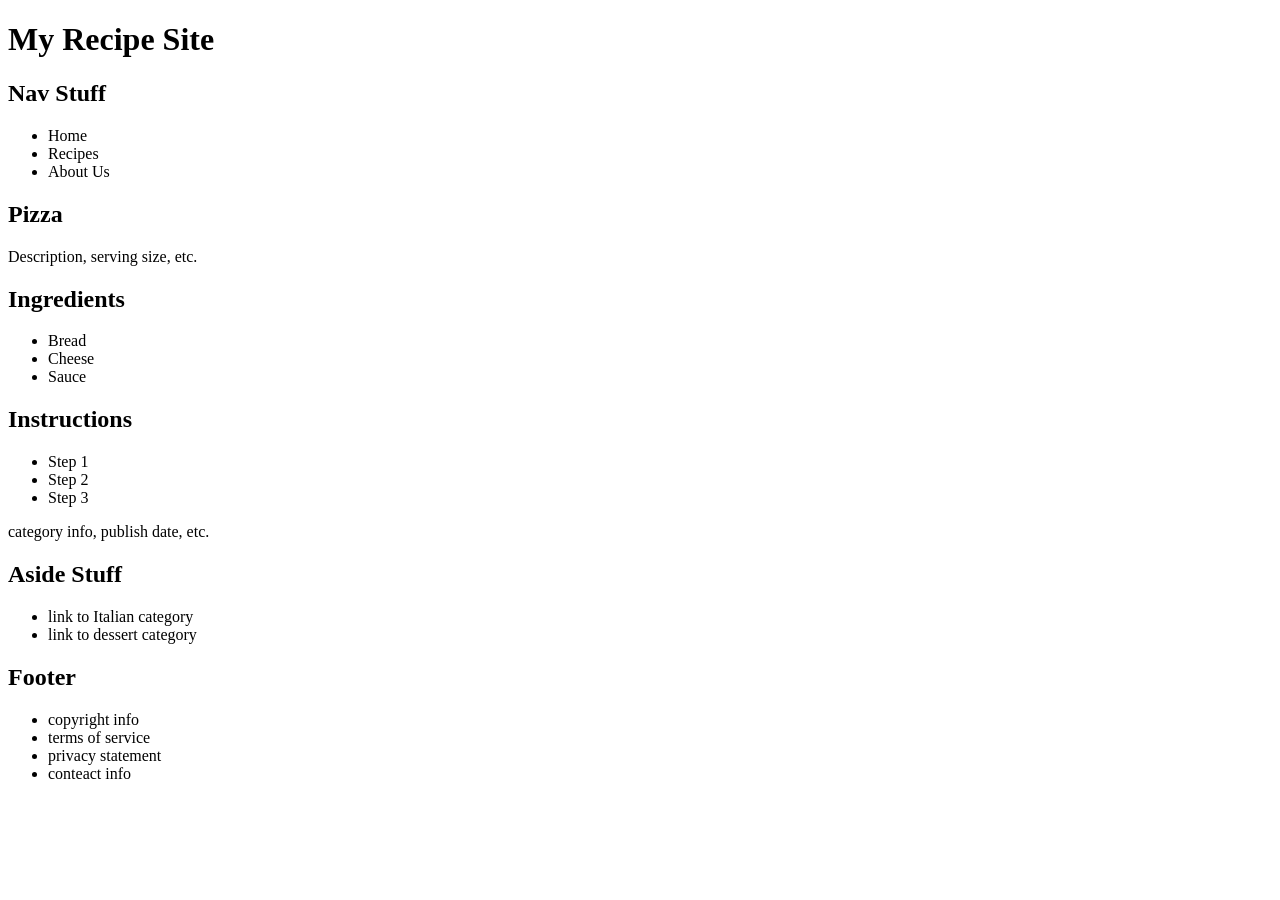
==== index.html @ 838a326a "Create index.html" ====
<!doctype html>
<html>
  <head>
  <title></title>
  <link rel="stylesheet" href= ""/>
  <style></style>
  <body>

<div id="wrapper">
    <header>
        <h1>My Recipe Site</h1>
    </header>
    
    <nav>
        <h2>Nav Stuff</h2>
        <ul>
            <li>Home</li>
            <li>Recipes</li>
            <li>About Us</li>
        </ul>
    </nav>
            
    <article>
        <header>
            <h1>Pizza</h1>
        </header>
        <p>Description, serving size, etc.</p>
        <h2>Ingredients</h2>
        <ul>
            <li>Bread</li>
            <li>Cheese</li>
            <li>Sauce</li>
        </ul>
        
        <h2>Instructions</h2>
        <ul>
            <li>Step 1</li>
            <li>Step 2</li>
            <li>Step 3</li>
        </ul>
       
        <footer>
            <p>category info, publish date, etc.</p>
        </footer>
    </article>
    
    <aside>
        <h2>Aside Stuff</h2>
        <ul>
            <li>link to Italian category</li>
            <li>link to dessert category</li>
        </ul>
    </aside>
    
    <footer>
        <h2>Footer </h2>
         <ul>
            <li>copyright info</li>
            <li>terms of service</li>
            <li>privacy statement</li>
            <li>conteact info</li>
        </ul>
    </footer>
</div>

</body>
</head>
</html>
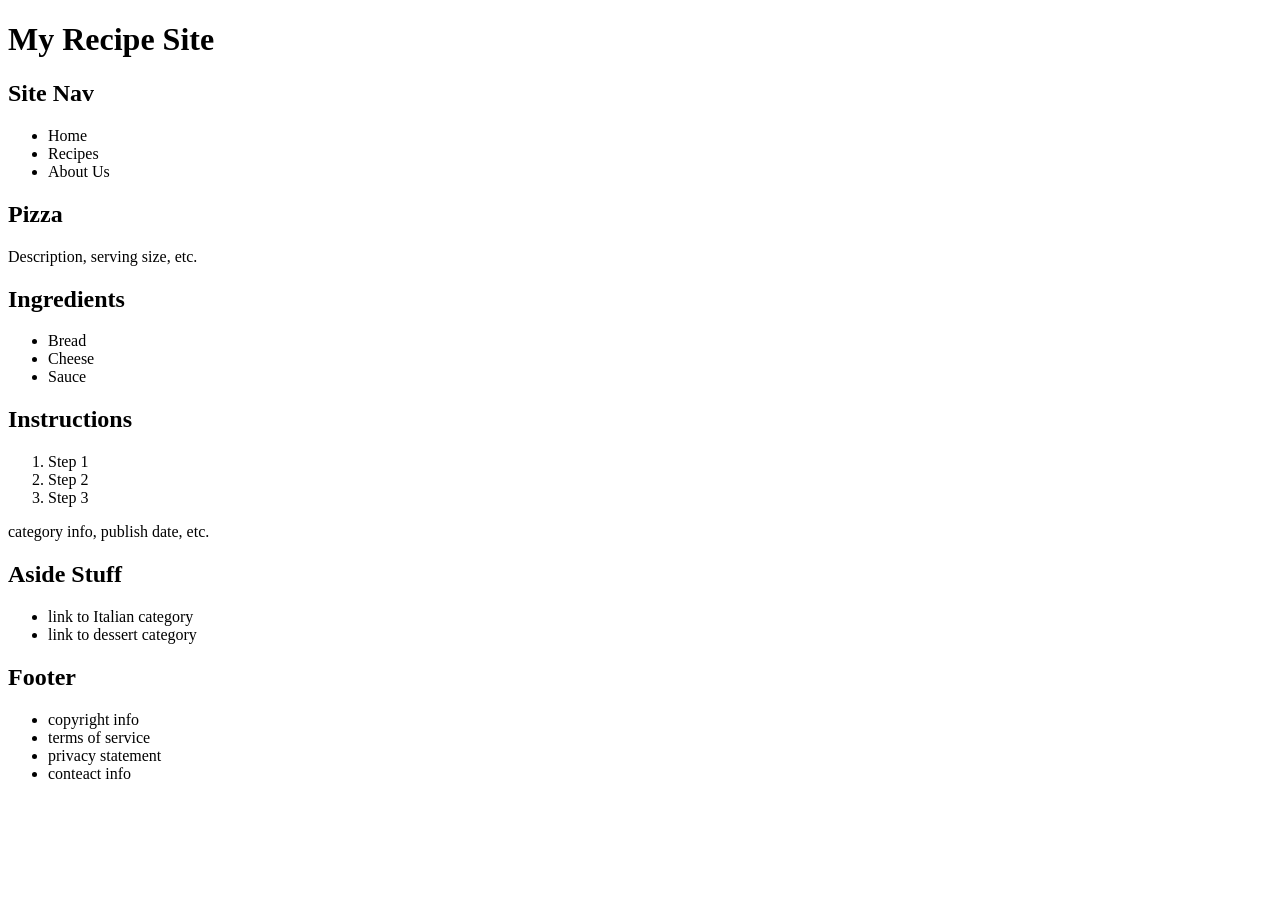
==== commit 40428e39: "Update index.html" ====
--- a/index.html
+++ b/index.html
@@ -4,7 +4,9 @@
   <title></title>
   <link rel="stylesheet" href= ""/>
   <style></style>
-  <body>
+  </head>
+  
+<body>
 
 <div id="wrapper">
     <header>
@@ -12,7 +14,7 @@
     </header>
     
     <nav>
-        <h2>Nav Stuff</h2>
+        <h2>Site Nav</h2>
         <ul>
             <li>Home</li>
             <li>Recipes</li>
@@ -24,7 +26,9 @@
         <header>
             <h1>Pizza</h1>
         </header>
+        
         <p>Description, serving size, etc.</p>
+        
         <h2>Ingredients</h2>
         <ul>
             <li>Bread</li>
@@ -33,11 +37,11 @@
         </ul>
         
         <h2>Instructions</h2>
-        <ul>
+        <ol>
             <li>Step 1</li>
             <li>Step 2</li>
             <li>Step 3</li>
-        </ul>
+        </ol>
        
         <footer>
             <p>category info, publish date, etc.</p>
@@ -64,5 +68,4 @@
 </div>
 
 </body>
-</head>
 </html>
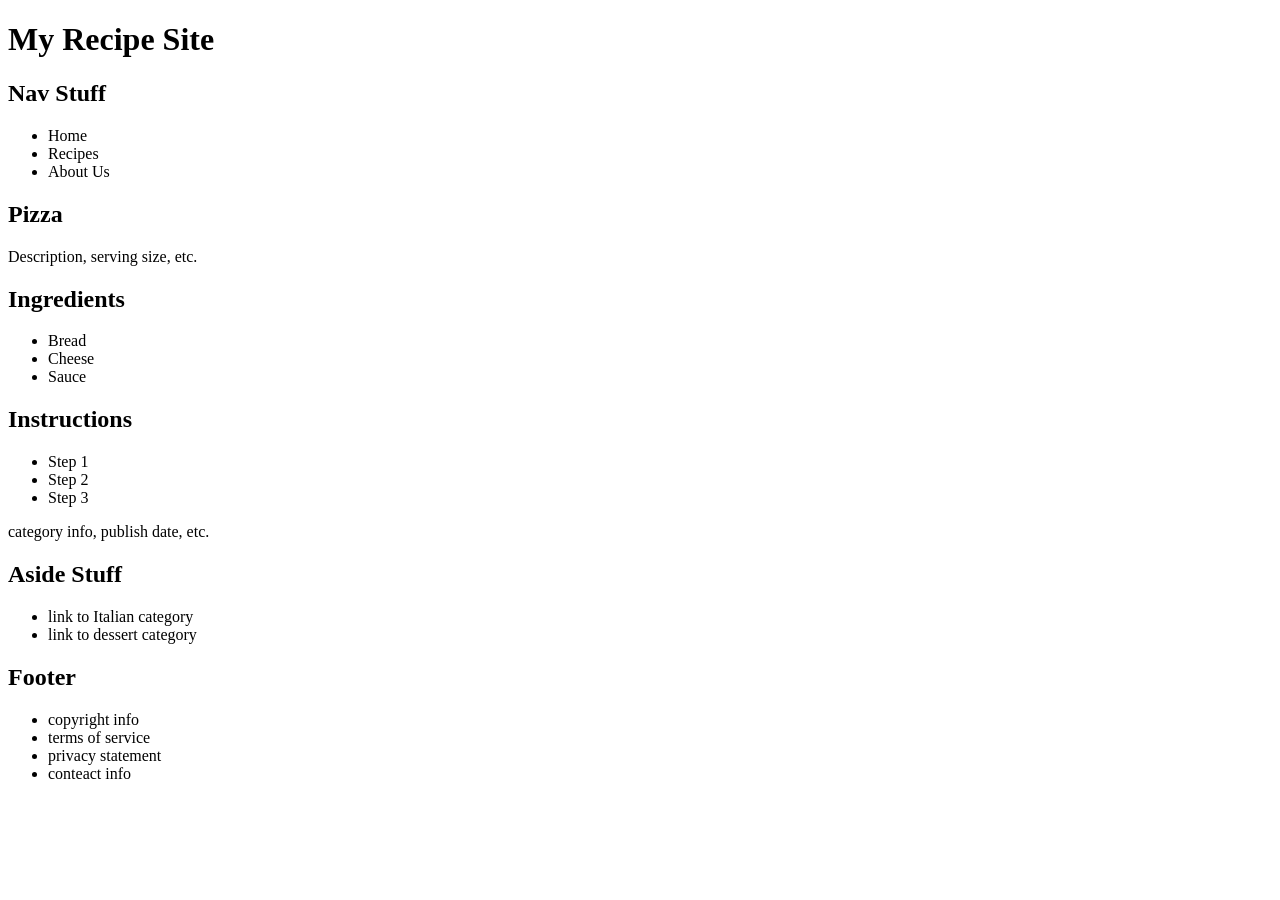
==== commit 361f4377: "Update index.html" ====
--- a/index.html
+++ b/index.html
@@ -9,12 +9,12 @@
 <body>
 
 <div id="wrapper">
-    <header>
+    <header class="main">
         <h1>My Recipe Site</h1>
     </header>
     
     <nav>
-        <h2>Site Nav</h2>
+        <h2>Nav Stuff</h2>
         <ul>
             <li>Home</li>
             <li>Recipes</li>
@@ -23,12 +23,10 @@
     </nav>
             
     <article>
-        <header>
+        <header class="article">
             <h1>Pizza</h1>
         </header>
-        
         <p>Description, serving size, etc.</p>
-        
         <h2>Ingredients</h2>
         <ul>
             <li>Bread</li>
@@ -37,11 +35,11 @@
         </ul>
         
         <h2>Instructions</h2>
-        <ol>
+        <ul>
             <li>Step 1</li>
             <li>Step 2</li>
             <li>Step 3</li>
-        </ol>
+        </ul>
        
         <footer>
             <p>category info, publish date, etc.</p>
@@ -56,7 +54,7 @@
         </ul>
     </aside>
     
-    <footer>
+    <footer class="bottom">
         <h2>Footer </h2>
          <ul>
             <li>copyright info</li>
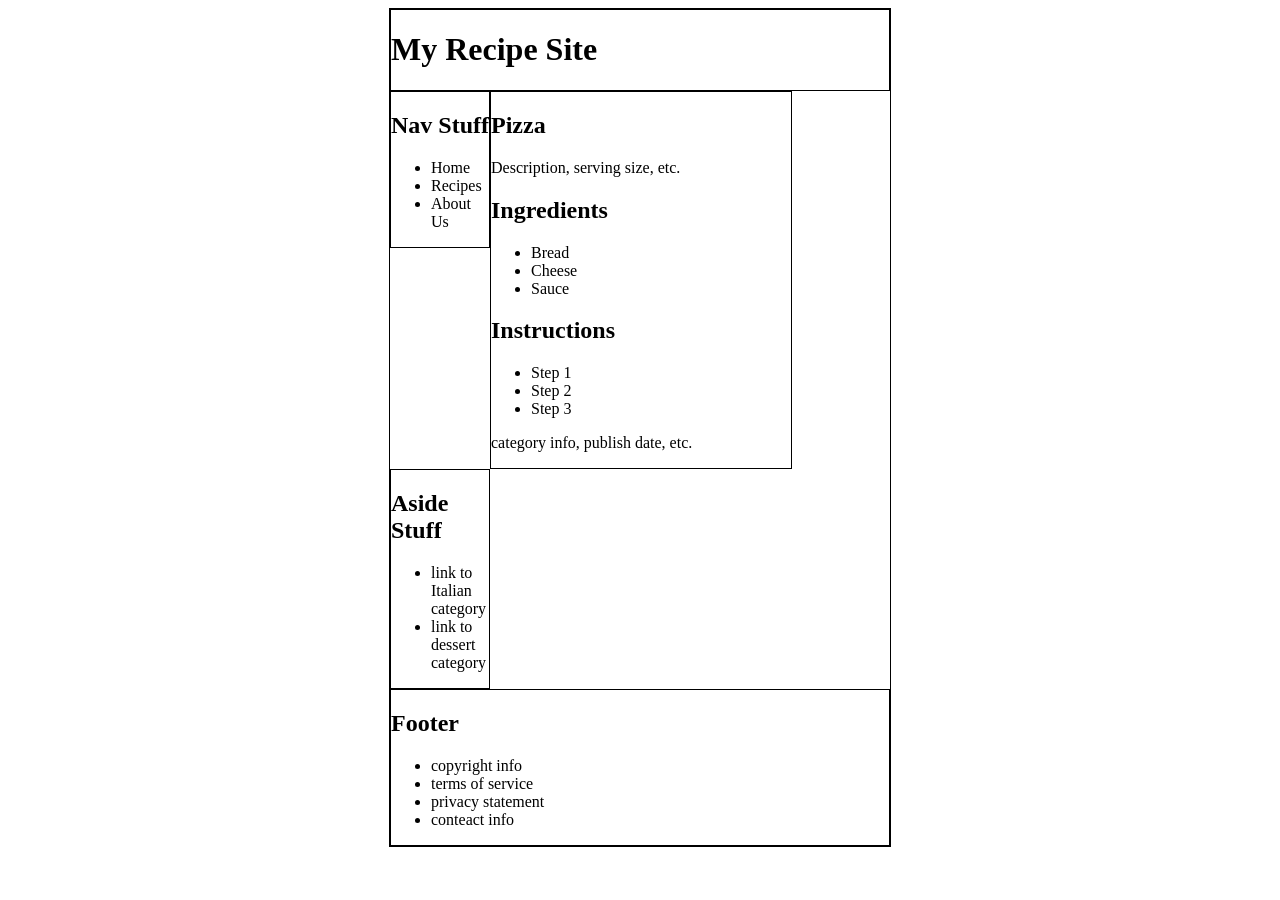
==== commit 7905c62f: "Update index.html" ====
--- a/index.html
+++ b/index.html
@@ -1,8 +1,8 @@
 <!doctype html>
 <html>
   <head>
-  <title></title>
-  <link rel="stylesheet" href= ""/>
+  <title>My Recipes :: Pizza</title>
+  <link rel="stylesheet" href= "./styles/layout.css"/>
   <style></style>
   </head>
   
--- a/styles/layout.css
+++ b/styles/layout.css
@@ -0,0 +1,27 @@
+#wrapper {
+    width:500px;
+    margin: 0 auto 0 auto;
+    border:1px solid #000;
+}
+
+.main {
+    border:1px solid #000;
+}
+
+nav, article, aside {
+    float:left;
+    border:1px solid #000;
+}
+
+nav, aside {
+    width:98px;
+}
+
+article{
+    width:300px;
+}
+
+.bottom {
+    border:1px solid #000;
+    clear:left;
+}
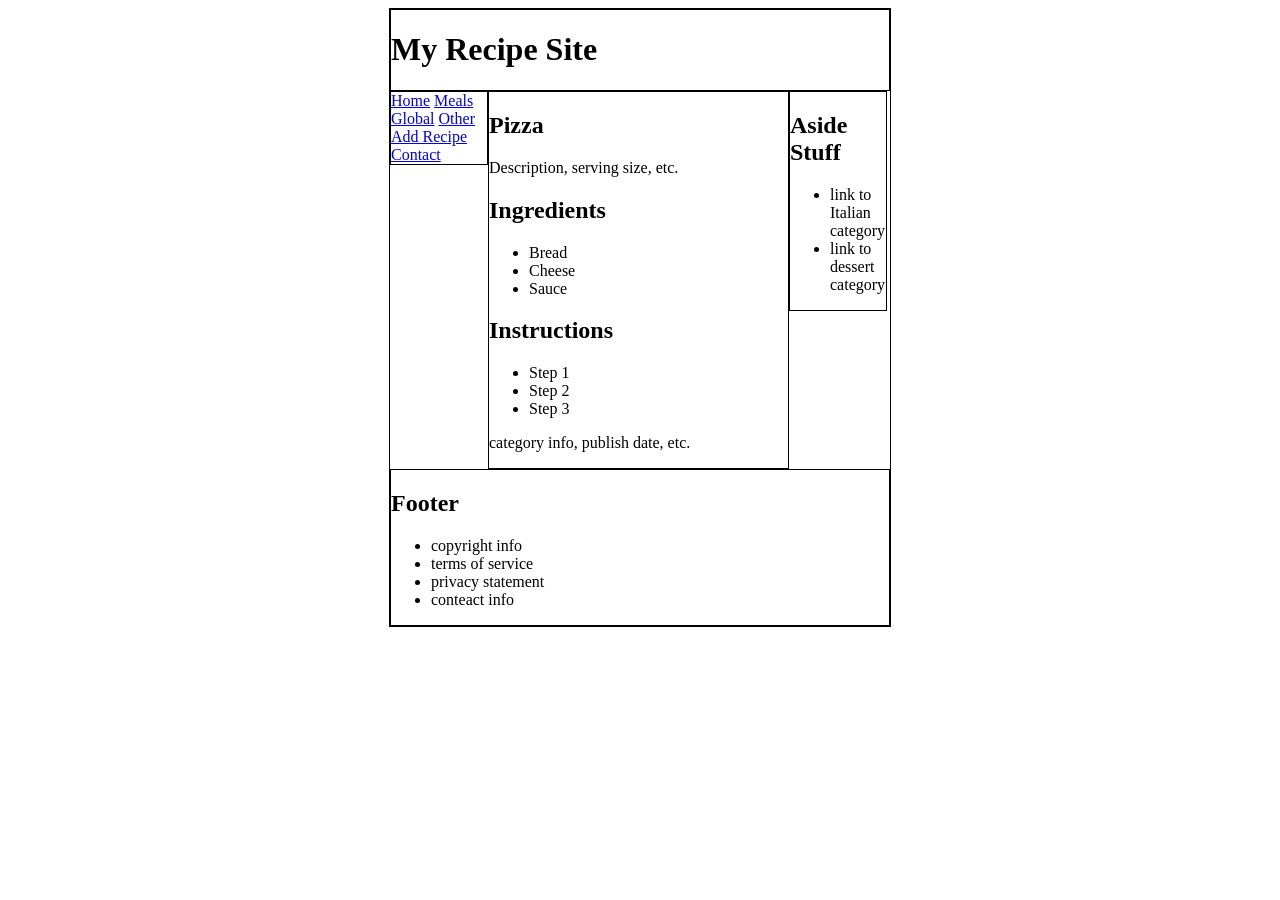
==== commit 0a144464: "Update index.html" ====
--- a/index.html
+++ b/index.html
@@ -2,7 +2,7 @@
 <html>
   <head>
   <title>My Recipes :: Pizza</title>
-  <link rel="stylesheet" href= "./styles/layout.css"/>
+  <link rel="stylesheet" href="./styles/layout.css"/>
   <style></style>
   </head>
   
@@ -14,12 +14,12 @@
     </header>
     
     <nav>
-        <h2>Nav Stuff</h2>
-        <ul>
-            <li>Home</li>
-            <li>Recipes</li>
-            <li>About Us</li>
-        </ul>
+<a href="index.html" title="This is my first page">Home</a>
+<a href="meals.html" title="This is my second page">Meals</a>
+<a href="global.html" title="This is my third page">Global</a>
+<a href="other.html" title="This is my fourth page">Other</a>
+<a href="addrecipe.html" title="This is my fifth page">Add Recipe</a>
+<a href="contact.html" title="This is my sixth page">Contact</a>
     </nav>
             
     <article>
--- a/styles/layout.css
+++ b/styles/layout.css
@@ -14,11 +14,11 @@
 }
 
 nav, aside {
-    width:98px;
+    width:96px;
 }
 
 article{
-    width:300px;
+    width:299px;
 }
 
 .bottom {
